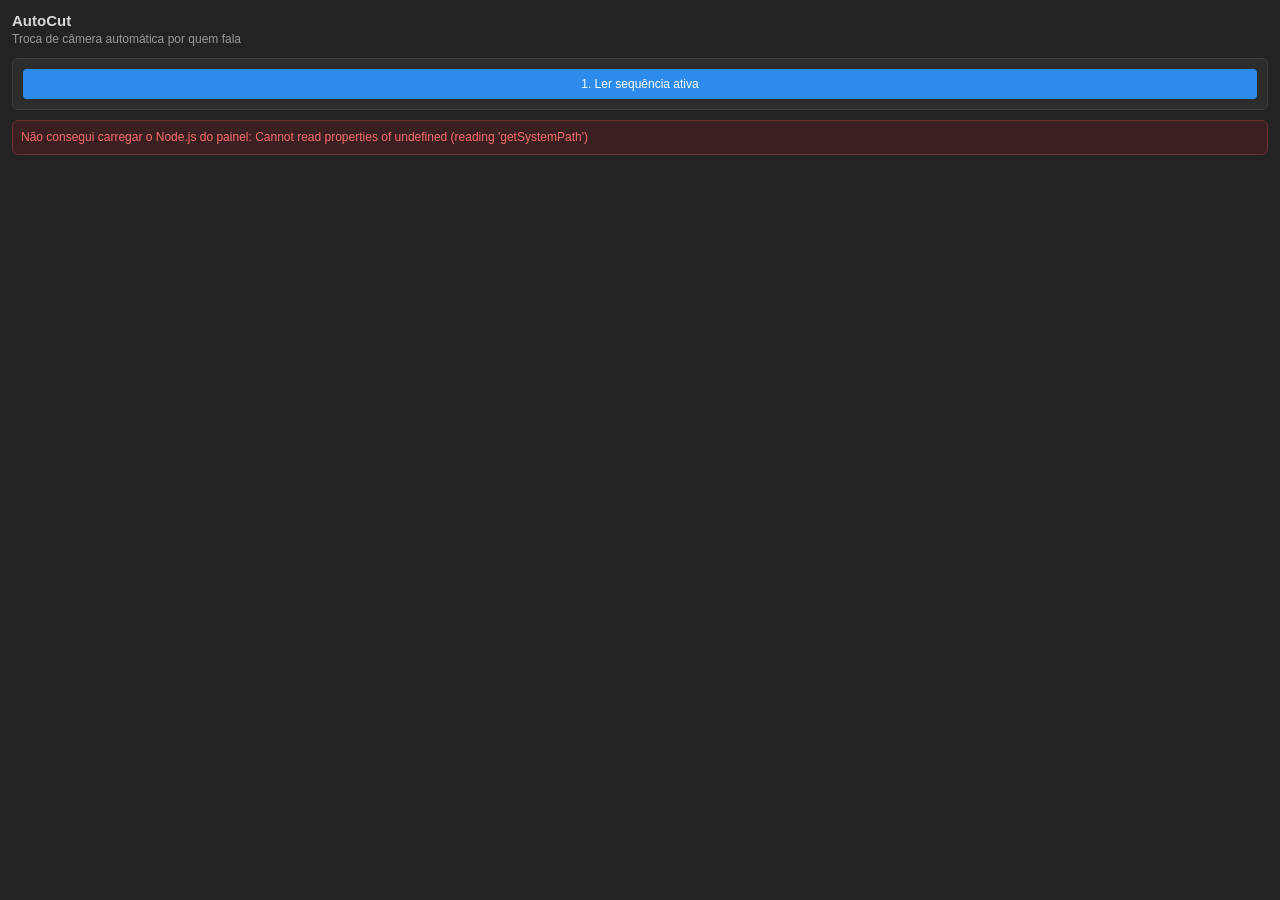
==== AutoCut/index.html @ be8754a6 "AutoCut: troca de câmera automática para podcast no Premiere Pro Painel CEP que descobre quem está f" ====
<!doctype html>
<html lang="pt-BR">
<head>
  <meta charset="utf-8">
  <title>AutoCut</title>
  <link rel="stylesheet" href="css/style.css">
</head>
<body>
  <header>
    <h1>AutoCut</h1>
    <span class="sub">Troca de câmera automática por quem fala</span>
  </header>

  <section>
    <button id="btnRead" class="primary">1. Ler sequência ativa</button>
    <div id="seqName" class="muted"></div>
  </section>

  <section id="secSpeakers" class="hidden">
    <h2>Pessoas</h2>
    <label class="row">Gravação
      <select id="mode">
        <option value="mouth">Um microfone só (leitura da boca)</option>
        <option value="mics">Um microfone por pessoa</option>
      </select>
    </label>
    <label class="row hidden" id="rowAudio">Áudio do podcast
      <span><select id="selAudio"></select> <select id="selAudioCh">
        <option value="mix">Mix</option><option value="L">Esq.</option><option value="R">Dir.</option>
      </select></span>
    </label>
    <p class="hint" id="hintMode"></p>
    <table id="tblSpeakers">
      <thead></thead>
      <tbody></tbody>
    </table>
    <label class="row">Câmera aberta (wide)
      <select id="selWide"></select>
    </label>
  </section>

  <section id="secSettings" class="hidden">
    <h2>Ajustes</h2>
    <label class="row">Sensibilidade <span id="vSens"></span>
      <input type="range" id="sens" min="0" max="100" value="50">
    </label>
    <label class="row">Duração mínima do plano (s)
      <input type="number" id="minShot" min="0.5" max="20" step="0.1" value="2.5">
    </label>
    <label class="row">Antecipar o corte (s)
      <input type="number" id="preRoll" min="0" max="2" step="0.05" value="0.25">
    </label>
    <label class="row check"><input type="checkbox" id="wideOverlap" checked> Plano aberto quando falam juntos</label>
    <label class="row indent">…se durar pelo menos (s)
      <input type="number" id="overlapMin" min="0.3" max="10" step="0.1" value="1.5">
    </label>
    <h2 class="sub2">Tempo máximo no ar</h2>
    <p class="hint">Quando uma câmera passa do máximo, o plugin procura uma pausa na fala e corta para outra câmera por alguns segundos. 0 = sem limite.</p>
    <table id="tblMax">
      <thead><tr><th>Câmera</th><th>Máx. (s)</th><th>Depois corta para</th><th>Por (s)</th></tr></thead>
      <tbody></tbody>
    </table>
    <details>
      <summary>Avançado</summary>
      <label class="row">Evidência para trocar de câmera (s)
        <input type="number" id="switchSec" min="0.1" max="3" step="0.05" value="0.4">
      </label>
      <label class="row">Diferença p/ considerar fala simultânea (dB)
        <input type="number" id="overlapDb" min="1" max="20" step="0.5" value="6">
      </label>
      <label class="row">Leitura da boca: quadros por segundo
        <input type="number" id="mouthFps" min="4" max="30" step="1" value="10">
      </label>
      <label class="row">Leitura da boca: peso da sincronia boca-voz <small>0 = desligado</small>
        <input type="number" id="syncWeight" min="0" max="1" step="0.05" value="0.7">
      </label>
      <label class="row">Leitura da boca: movimento mínimo
        <input type="number" id="mouthMin" min="0.05" max="1" step="0.05" value="0.35">
      </label>
      <label class="row">Leitura da boca: semelhança p/ fala simultânea
        <input type="number" id="mouthOverlap" min="0.3" max="1" step="0.05" value="0.6">
      </label>
      <label class="row">Caminho do ffmpeg
        <input type="text" id="ffmpegPath" placeholder="detectar automaticamente">
      </label>
    </details>
  </section>

  <section id="secRun" class="hidden">
    <button id="btnAnalyze" class="primary">2. Analisar áudio</button>
    <div id="progress" class="muted"></div>
    <canvas id="preview" width="360" height="90"></canvas>
    <div id="legend"></div>
    <div id="stats" class="muted"></div>
  </section>

  <section id="secApply" class="hidden">
    <label class="row check"><input type="checkbox" id="clone" checked> Duplicar a sequência antes de cortar (recomendado)</label>
    <label class="row check"><input type="checkbox" id="markDoubts" checked> Marcar trechos duvidosos (marcadores vermelhos)</label>
    <button id="btnApply" class="primary">3. Aplicar cortes na timeline</button>
    <div id="applyMsg"></div>
  </section>

  <div id="error" class="error hidden"></div>

  <script src="js/main.js"></script>
</body>
</html>
---- AutoCut/css/style.css ----
:root {
  --bg: #232323;
  --panel: #2c2c2c;
  --line: #3d3d3d;
  --text: #d8d8d8;
  --muted: #9a9a9a;
  --accent: #2d8ceb;
  --error: #ff6b6b;
}
* { box-sizing: border-box; }
body {
  margin: 0;
  padding: 10px 12px 24px;
  background: var(--bg);
  color: var(--text);
  font: 12px/1.4 -apple-system, "Segoe UI", sans-serif;
}
header { margin-bottom: 10px; }
h1 { font-size: 15px; margin: 0; }
h2 { font-size: 12px; margin: 0 0 6px; text-transform: uppercase; letter-spacing: .04em; color: var(--muted); }
.sub, .muted, .hint { color: var(--muted); }
.hint { margin: 0 0 6px; font-size: 11px; }
section { background: var(--panel); border: 1px solid var(--line); border-radius: 6px; padding: 10px; margin-bottom: 10px; }
.hidden { display: none !important; }
button {
  width: 100%; padding: 8px; border: 0; border-radius: 4px; cursor: pointer;
  background: #444; color: #fff; font-size: 12px;
}
button.primary { background: var(--accent); }
button:disabled { opacity: .5; cursor: default; }
input[type=number], input[type=text], select {
  background: #1b1b1b; color: var(--text); border: 1px solid var(--line); border-radius: 3px; padding: 3px 4px; font-size: 12px;
}
input[type=number] { width: 64px; }
input[type=text] { width: 100%; }
input[type=range] { width: 100%; }
label.row { display: flex; flex-wrap: wrap; align-items: center; justify-content: space-between; gap: 6px; margin: 6px 0; }
label.row.check { justify-content: flex-start; }
label.row.indent { padding-left: 16px; color: var(--muted); }
label.row small { color: var(--muted); }
table { width: 100%; border-collapse: collapse; margin-bottom: 6px; }
th { text-align: left; font-weight: normal; color: var(--muted); font-size: 11px; padding: 2px; }
td { padding: 2px; }
td input[type=text] { width: 80px; }
.swatch { display: inline-block; width: 10px; height: 10px; border-radius: 2px; margin-right: 4px; vertical-align: middle; }
canvas { width: 100%; height: 90px; margin-top: 8px; background: #1b1b1b; border-radius: 3px; display: block; }
#legend { margin-top: 6px; display: flex; flex-wrap: wrap; gap: 8px; }
#stats, #progress, #applyMsg { margin-top: 6px; white-space: pre-line; }
.error { color: var(--error); background: #3a2020; border: 1px solid #6a3030; border-radius: 6px; padding: 8px; white-space: pre-line; }
.ok { color: #6fdc8c; }
details summary { cursor: pointer; color: var(--muted); margin-top: 6px; }
h2.sub2 { margin-top: 12px; }
#tblMax input[type=number] { width: 52px; }
#tblMax select { max-width: 120px; }
#tblMax td:first-child { white-space: nowrap; }
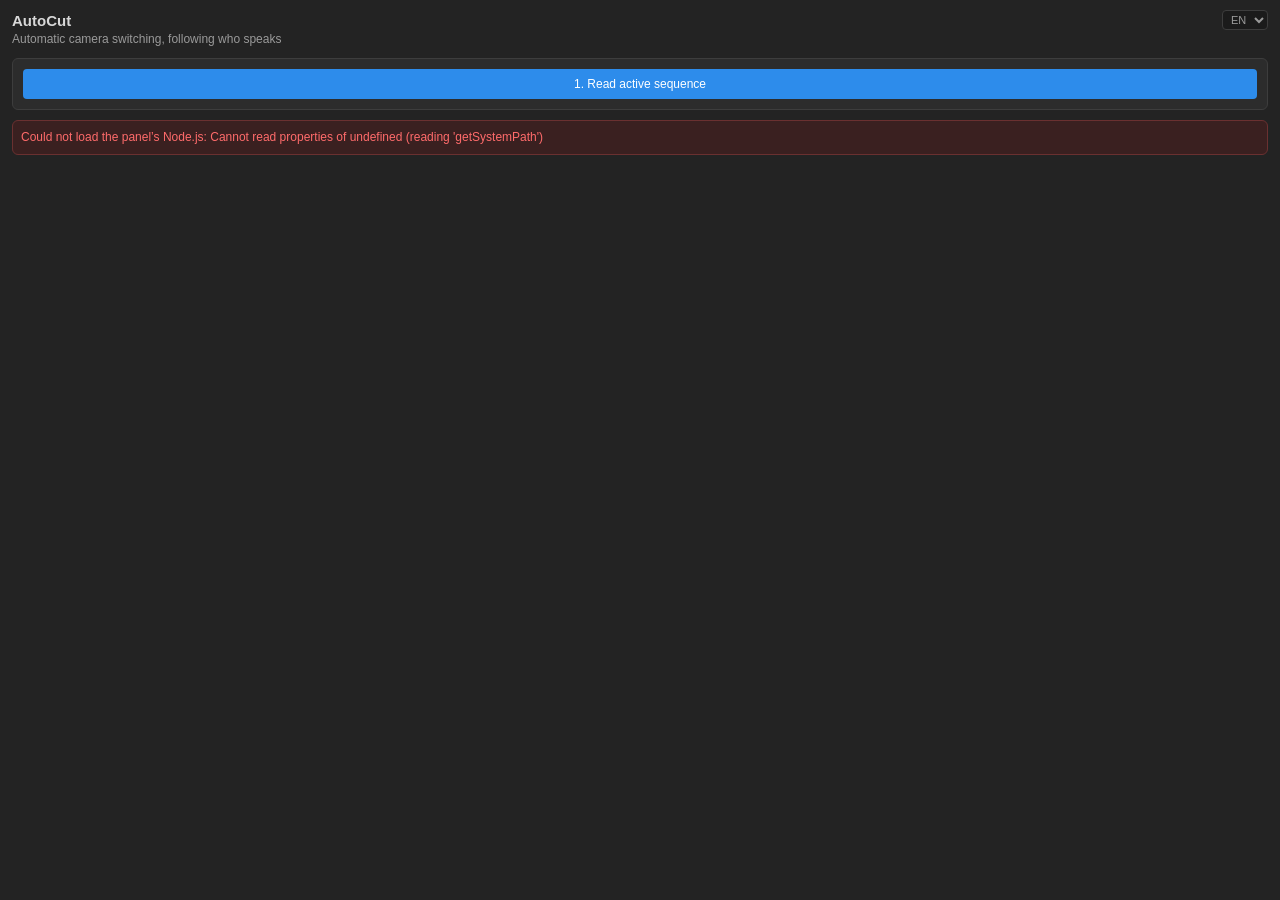
==== commit a5f4a3de: "Painel em português e inglês Todos os textos do painel saíram do código e foram para AutoCut/js/i18n" ====
--- a/AutoCut/index.html
+++ b/AutoCut/index.html
@@ -7,26 +7,36 @@
 </head>
 <body>
   <header>
-    <h1>AutoCut</h1>
-    <span class="sub">Troca de câmera automática por quem fala</span>
+    <div class="titlebar">
+      <div>
+        <h1>AutoCut</h1>
+        <span class="sub" data-i18n="app.sub"></span>
+      </div>
+      <select id="lang" class="langsel" aria-label="Idioma / Language">
+        <option value="pt">PT</option>
+        <option value="en">EN</option>
+      </select>
+    </div>
   </header>
 
   <section>
-    <button id="btnRead" class="primary">1. Ler sequência ativa</button>
+    <button id="btnRead" class="primary" data-i18n="btn.read"></button>
     <div id="seqName" class="muted"></div>
   </section>
 
   <section id="secSpeakers" class="hidden">
-    <h2>Pessoas</h2>
-    <label class="row">Gravação
+    <h2 data-i18n="people.title"></h2>
+    <label class="row"><span data-i18n="people.recording"></span>
       <select id="mode">
-        <option value="mouth">Um microfone só (leitura da boca)</option>
-        <option value="mics">Um microfone por pessoa</option>
+        <option value="mouth" data-i18n="mode.mouth"></option>
+        <option value="mics" data-i18n="mode.mics"></option>
       </select>
     </label>
-    <label class="row hidden" id="rowAudio">Áudio do podcast
+    <label class="row hidden" id="rowAudio"><span data-i18n="people.audio"></span>
       <span><select id="selAudio"></select> <select id="selAudioCh">
-        <option value="mix">Mix</option><option value="L">Esq.</option><option value="R">Dir.</option>
+        <option value="mix" data-i18n="ch.mix"></option>
+        <option value="L" data-i18n="ch.L"></option>
+        <option value="R" data-i18n="ch.R"></option>
       </select></span>
     </label>
     <p class="hint" id="hintMode"></p>
@@ -34,60 +44,65 @@
       <thead></thead>
       <tbody></tbody>
     </table>
-    <label class="row">Câmera aberta (wide)
+    <label class="row"><span data-i18n="people.wide"></span>
       <select id="selWide"></select>
     </label>
   </section>
 
   <section id="secSettings" class="hidden">
-    <h2>Ajustes</h2>
-    <label class="row">Sensibilidade <span id="vSens"></span>
+    <h2 data-i18n="settings.title"></h2>
+    <label class="row"><span data-i18n="set.sens"></span> <span id="vSens"></span>
       <input type="range" id="sens" min="0" max="100" value="50">
     </label>
-    <label class="row">Duração mínima do plano (s)
+    <label class="row"><span data-i18n="set.minShot"></span>
       <input type="number" id="minShot" min="0.5" max="20" step="0.1" value="2.5">
     </label>
-    <label class="row">Antecipar o corte (s)
+    <label class="row"><span data-i18n="set.preRoll"></span>
       <input type="number" id="preRoll" min="0" max="2" step="0.05" value="0.25">
     </label>
-    <label class="row check"><input type="checkbox" id="wideOverlap" checked> Plano aberto quando falam juntos</label>
-    <label class="row indent">…se durar pelo menos (s)
+    <label class="row check"><input type="checkbox" id="wideOverlap" checked> <span data-i18n="set.wideOverlap"></span></label>
+    <label class="row indent"><span data-i18n="set.overlapMin"></span>
       <input type="number" id="overlapMin" min="0.3" max="10" step="0.1" value="1.5">
     </label>
-    <h2 class="sub2">Tempo máximo no ar</h2>
-    <p class="hint">Quando uma câmera passa do máximo, o plugin procura uma pausa na fala e corta para outra câmera por alguns segundos. 0 = sem limite.</p>
+    <h2 class="sub2" data-i18n="maxair.title"></h2>
+    <p class="hint" data-i18n="maxair.hint"></p>
     <table id="tblMax">
-      <thead><tr><th>Câmera</th><th>Máx. (s)</th><th>Depois corta para</th><th>Por (s)</th></tr></thead>
+      <thead><tr>
+        <th data-i18n="maxair.th.cam"></th>
+        <th data-i18n="maxair.th.max"></th>
+        <th data-i18n="maxair.th.to"></th>
+        <th data-i18n="maxair.th.len"></th>
+      </tr></thead>
       <tbody></tbody>
     </table>
     <details>
-      <summary>Avançado</summary>
-      <label class="row">Evidência para trocar de câmera (s)
+      <summary data-i18n="adv.title"></summary>
+      <label class="row"><span data-i18n="adv.switchSec"></span>
         <input type="number" id="switchSec" min="0.1" max="3" step="0.05" value="0.4">
       </label>
-      <label class="row">Diferença p/ considerar fala simultânea (dB)
+      <label class="row"><span data-i18n="adv.overlapDb"></span>
         <input type="number" id="overlapDb" min="1" max="20" step="0.5" value="6">
       </label>
-      <label class="row">Leitura da boca: quadros por segundo
+      <label class="row"><span data-i18n="adv.mouthFps"></span>
         <input type="number" id="mouthFps" min="4" max="30" step="1" value="10">
       </label>
-      <label class="row">Leitura da boca: peso da sincronia boca-voz <small>0 = desligado</small>
+      <label class="row"><span data-i18n="adv.syncWeight"></span> <small data-i18n="adv.syncOff"></small>
         <input type="number" id="syncWeight" min="0" max="1" step="0.05" value="0.7">
       </label>
-      <label class="row">Leitura da boca: movimento mínimo
+      <label class="row"><span data-i18n="adv.mouthMin"></span>
         <input type="number" id="mouthMin" min="0.05" max="1" step="0.05" value="0.35">
       </label>
-      <label class="row">Leitura da boca: semelhança p/ fala simultânea
+      <label class="row"><span data-i18n="adv.mouthOverlap"></span>
         <input type="number" id="mouthOverlap" min="0.3" max="1" step="0.05" value="0.6">
       </label>
-      <label class="row">Caminho do ffmpeg
-        <input type="text" id="ffmpegPath" placeholder="detectar automaticamente">
+      <label class="row"><span data-i18n="adv.ffmpeg"></span>
+        <input type="text" id="ffmpegPath" data-i18n-ph="adv.ffmpegAuto">
       </label>
     </details>
   </section>
 
   <section id="secRun" class="hidden">
-    <button id="btnAnalyze" class="primary">2. Analisar áudio</button>
+    <button id="btnAnalyze" class="primary" data-i18n="btn.analyze"></button>
     <div id="progress" class="muted"></div>
     <canvas id="preview" width="360" height="90"></canvas>
     <div id="legend"></div>
@@ -95,14 +110,15 @@
   </section>
 
   <section id="secApply" class="hidden">
-    <label class="row check"><input type="checkbox" id="clone" checked> Duplicar a sequência antes de cortar (recomendado)</label>
-    <label class="row check"><input type="checkbox" id="markDoubts" checked> Marcar trechos duvidosos (marcadores vermelhos)</label>
-    <button id="btnApply" class="primary">3. Aplicar cortes na timeline</button>
+    <label class="row check"><input type="checkbox" id="clone" checked> <span data-i18n="apply.clone"></span></label>
+    <label class="row check"><input type="checkbox" id="markDoubts" checked> <span data-i18n="apply.mark"></span></label>
+    <button id="btnApply" class="primary" data-i18n="btn.apply"></button>
     <div id="applyMsg"></div>
   </section>
 
   <div id="error" class="error hidden"></div>
 
+  <script src="js/i18n.js"></script>
   <script src="js/main.js"></script>
 </body>
 </html>
--- a/AutoCut/css/style.css
+++ b/AutoCut/css/style.css
@@ -16,6 +16,11 @@
   font: 12px/1.4 -apple-system, "Segoe UI", sans-serif;
 }
 header { margin-bottom: 10px; }
+.titlebar { display: flex; align-items: flex-start; justify-content: space-between; gap: 8px; }
+.langsel {
+  flex: none; background: #1b1b1b; color: var(--muted); border: 1px solid var(--line);
+  border-radius: 4px; padding: 2px 4px; font-size: 11px;
+}
 h1 { font-size: 15px; margin: 0; }
 h2 { font-size: 12px; margin: 0 0 6px; text-transform: uppercase; letter-spacing: .04em; color: var(--muted); }
 .sub, .muted, .hint { color: var(--muted); }
